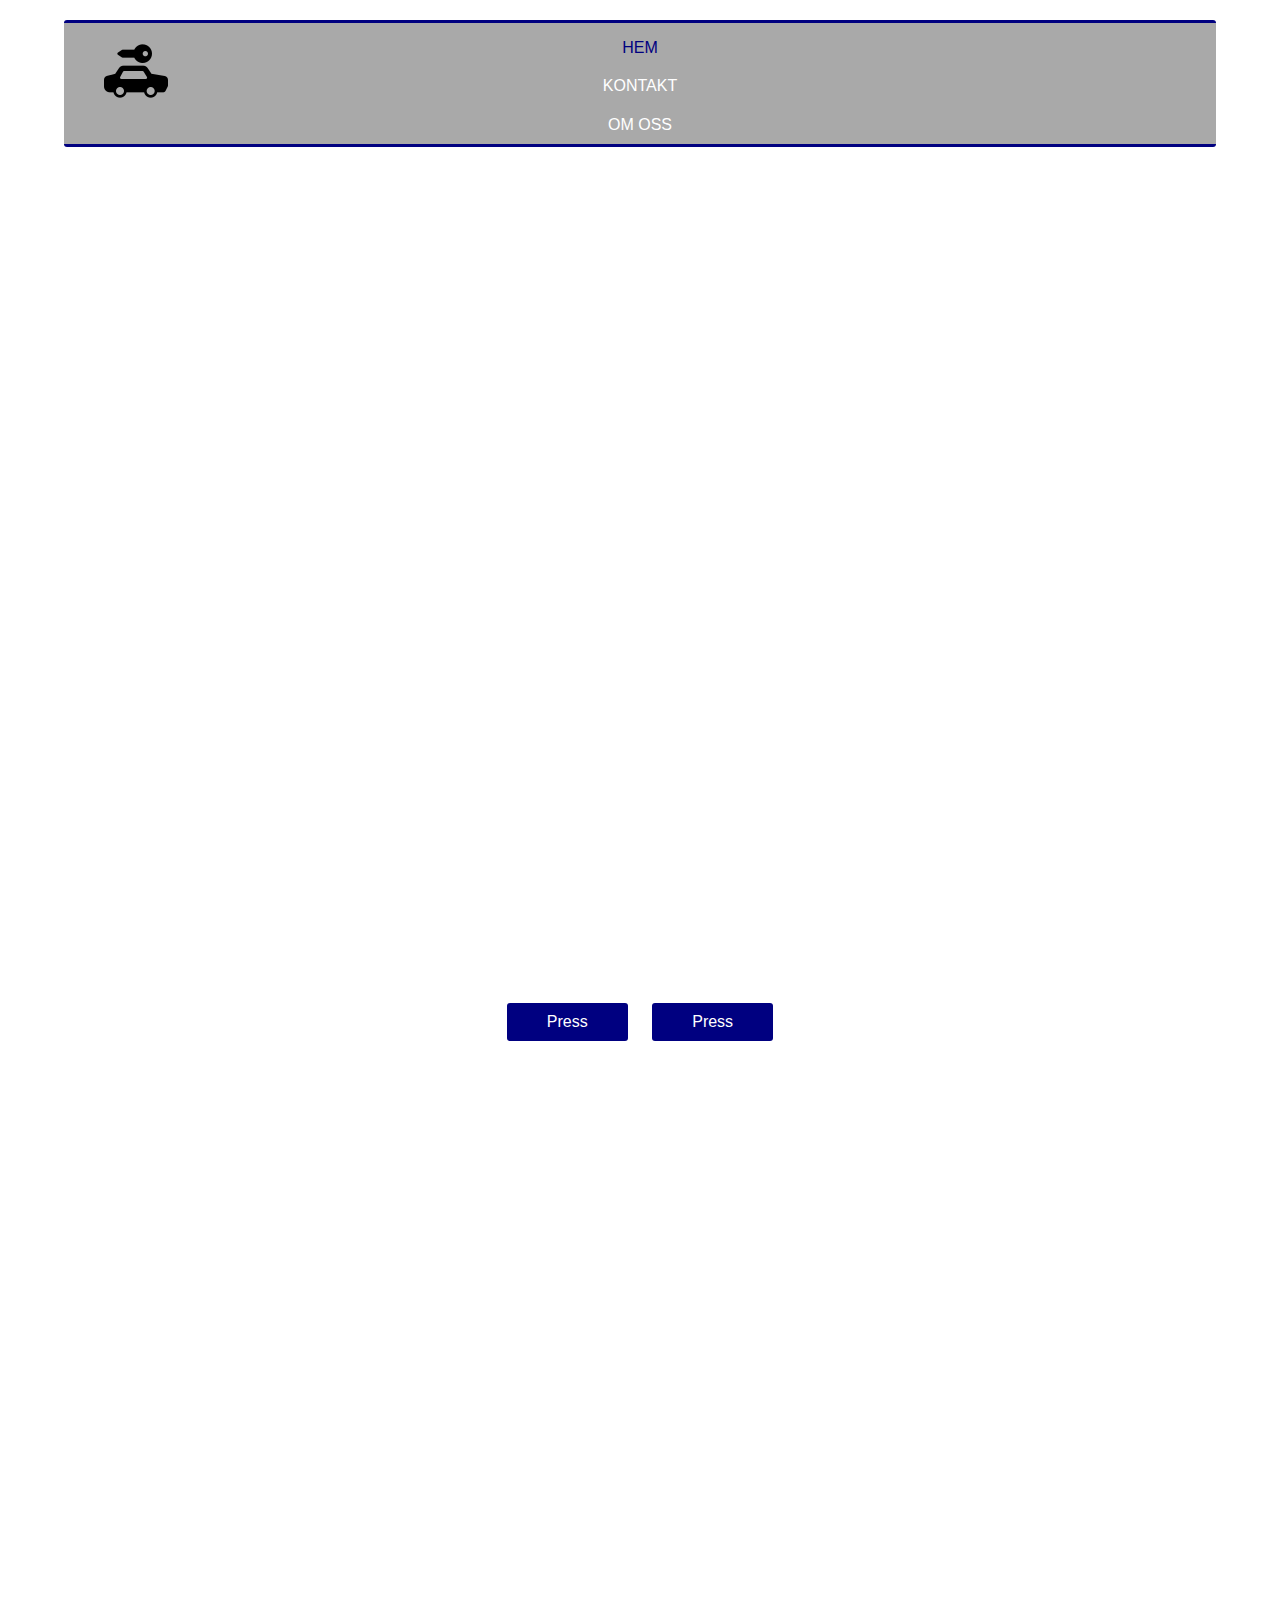
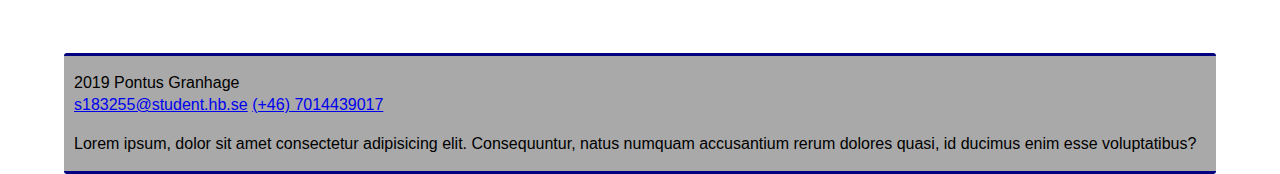
==== html5-boilerplate_v7.2.0/index.html @ 26f29dd0 "COMMIT" ====
<!DOCTYPE html>
<html class="no-js" lang="sv">

<head>
  <meta charset="utf-8">
  <title>PG Bilförsäljning AB | Välkommen</title>
  <meta name="description" content="">
  <meta name="viewport" content="width=device-width, initial-scale=1">

  <link rel="manifest" href="site.webmanifest">
  <link rel="apple-touch-icon" href="icon.png">
  <!-- Place favicon.ico in the root directory -->

  <link rel="stylesheet" href="css/normalize.css">
  <link rel="stylesheet" href="css/main.css">

  <meta name="theme-color" content="#fafafa">
</head>

<body>
  <!--[if IE]>
    <p class="browserupgrade">You are using an <strong>outdated</strong> browser. Please <a href="https://browsehappy.com/">upgrade your browser</a> to improve your experience and security.</p>
  <![endif]-->

  <!-- Add your site or application content here -->
  <script src="js/vendor/modernizr-3.7.1.min.js"></script>
  <script src="https://code.jquery.com/jquery-3.4.1.min.js"
    integrity="sha256-CSXorXvZcTkaix6Yvo6HppcZGetbYMGWSFlBw8HfCJo=" crossorigin="anonymous"></script>
  <script>window.jQuery || document.write('<script src="js/vendor/jquery-3.4.1.min.js"><\/script>')</script>
  <script src="js/plugins.js"></script>
  <script src="js/main.js"></script>

  <!-- Google Analytics: change UA-XXXXX-Y to be your site's ID. -->
  <script>
    window.ga = function () { ga.q.push(arguments) }; ga.q = []; ga.l = +new Date;
    ga('create', 'UA-XXXXX-Y', 'auto'); ga('set', 'transport', 'beacon'); ga('send', 'pageview')
  </script>
  <script src="https://www.google-analytics.com/analytics.js" async></script>



  <div id="site">
    <header>

      <figure class="logo">
        <img src="img/rental.png" alt="Car and key icon">
      </figure>

      <nav class="menu">
        <ul>
          <li class="color"><a href="index.html">Hem</a></li>
          <li><a href="kontakt.html">Kontakt</a></li>
          <li><a href="om-oss.html">Om oss</a></li>
        </ul>
      </nav>

    </header>




    <main id="site-content">
      <div class="box-content">
        <h1>PG Bilförsäljning AB</h1>
        <p>Lorem ipsum dolor sit amet consectetur adipisicing elit. Cum reiciendis possimus error,
          magnam ab perferendis numquam doloremque id molestiae laborum quasi nam
          accusamus perspiciatis quas quidem quod aspernatur esse dignissimos?</p>
        <a href="index.html" class="button" role="button">
          Press
        </a>

        <a href="index.html" class="button" role="button">
          Press
        </a>

      </div>
    </main>


    <footer id="site-footer">
      <p> 2019 Pontus Granhage <br>
        <a href="mailto:s183255@student.hb.se">s183255@student.hb.se</a>
        <a href="tel:+0701443917" id="phone"> (+46) 7014439017</a></p>
      <p id="fotnottext">Lorem ipsum, dolor sit amet consectetur adipisicing elit.
        Consequuntur, natus numquam accusantium rerum dolores quasi,
        id ducimus enim esse voluptatibus?</p>

    </footer>

  </div>
</body>

</html>
---- html5-boilerplate_v7.2.0/css/main.css ----
/*! HTML5 Boilerplate v7.2.0 | MIT License | https://html5boilerplate.com/ */

/* main.css 2.0.0 | MIT License | https://github.com/h5bp/main.css#readme */
/*
 * What follows is the result of much research on cross-browser styling.
 * Credit left inline and big thanks to Nicolas Gallagher, Jonathan Neal,
 * Kroc Camen, and the H5BP dev community and team.
 */

/* ==========================================================================
   Base styles: opinionated defaults
   ========================================================================== */


/* Global */

html {
  color: #222;
  font-size: 1em;
  line-height: 1.4;
  
  
}

body {
  font-family: 'Gill Sans', 'Gill Sans MT', Calibri, 'Trebuchet MS', sans-serif;
  background-color: #fff;
  width: 100%;
      
}

html, body {
  height: 100%;
}

#site {
  padding: 20px 5%;
  height: 100%;
  
}

/* Header */

header {
  background: #a9a9a9;
  border-top: #000080 3px solid;
  border-bottom: #000080 3px solid;
  border-radius: 3px; 
  
}

header a {
  text-decoration: none;
  color: #fff;
  text-transform: uppercase;
    
}

header li {
  list-style-type: none;
  padding: 0.5em;
  text-align: center;
   
}

header ul {
  padding: 0;
  margin: 0;

}


header .color a {
  color: #000080;  
  font-style: bold;
}

header a:hover {
  font-weight: bold;
  
}

.menu {
  margin-top: -90px;

}

.logo {
  text-align: left;
    
}
/* Main */

.button {
  background-color: #000080;
  border: none;
  color: white;
  padding: 8px 40px;
  text-align: center;
  text-decoration: none;
  display: inline-block;
  font-size: 16px;
  margin: 10px;
  border-radius: 3px;      

}

#site-content {
  background: url('../img/bil.jpg'); 
  background-size: cover;
  background-repeat: no-repeat;
  background-position: center;
  color: #fff;
  text-align: center;
  padding: 0.8em;
  margin-top: 5px;
  border-radius: 3px; 
  
}

.box-content {
  margin: auto;
  max-width: 800px;
  height: 130vh;

     
}

.box-content h1 {
  margin-top: 100px;
  font-size: 40px;
  margin-bottom: 10px;


}

.box-content p {
  font-size: 18px;

}


/* Footer */

#site-footer {
  background-color: #A9A9A9;
  color: #000;
  border-top: #000080 3px solid;
  border-bottom: #000080 3px solid;
  margin-top: 5px;
  padding-left: 10px;
  border-radius: 3px; 
    
}




/*
 * Remove text-shadow in selection highlight:
 * https://twitter.com/miketaylr/status/12228805301
 *
 * Vendor-prefixed and regular ::selection selectors cannot be combined:
 * https://stackoverflow.com/a/16982510/7133471
 *
 * Customize the background color to match your design.
 */

::-moz-selection {
  background: #b3d4fc;
  text-shadow: none;
}

::selection {
  background: #b3d4fc;
  text-shadow: none;
}

/*
 * A better looking default horizontal rule
 */

hr {
  display: block;
  height: 1px;
  border: 0;
  border-top: 1px solid #ccc;
  margin: 1em 0;
  padding: 0;
}

/*
 * Remove the gap between audio, canvas, iframes,
 * images, videos and the bottom of their containers:
 * https://github.com/h5bp/html5-boilerplate/issues/440
 */

audio,
canvas,
iframe,
img,
svg,
video {
  vertical-align: middle;
}

/*
 * Remove default fieldset styles.
 */

fieldset {
  border: 0;
  margin: 0;
  padding: 0;
}

/*
 * Allow only vertical resizing of textareas.
 */

textarea {
  resize: vertical;
}

/* ==========================================================================
   Browser Upgrade Prompt
   ========================================================================== */

.browserupgrade {
  margin: 0.2em 0;
  background: #ccc;
  color: #000;
  padding: 0.2em 0;
}

/* ==========================================================================
   Author's custom styles
   ========================================================================== */

/* ==========================================================================
   Helper classes
   ========================================================================== */

/*
 * Hide visually and from screen readers
 */

.hidden {
  display: none !important;
}

/*
* Hide only visually, but have it available for screen readers:
* https://snook.ca/archives/html_and_css/hiding-content-for-accessibility
*
* 1. For long content, line feeds are not interpreted as spaces and small width
*    causes content to wrap 1 word per line:
*    https://medium.com/@jessebeach/beware-smushed-off-screen-accessible-text-5952a4c2cbfe
*/

.sr-only {
  border: 0;
  clip: rect(0, 0, 0, 0);
  height: 1px;
  margin: -1px;
  overflow: hidden;
  padding: 0;
  position: absolute;
  white-space: nowrap;
  width: 1px;
  /* 1 */
}

/*
* Extends the .sr-only class to allow the element
* to be focusable when navigated to via the keyboard:
* https://www.drupal.org/node/897638
*/

.sr-only.focusable:active,
.sr-only.focusable:focus {
  clip: auto;
  height: auto;
  margin: 0;
  overflow: visible;
  position: static;
  white-space: inherit;
  width: auto;
}

/*
* Hide visually and from screen readers, but maintain layout
*/

.invisible {
  visibility: hidden;
}

/*
* Clearfix: contain floats
*
* For modern browsers
* 1. The space content is one way to avoid an Opera bug when the
*    `contenteditable` attribute is included anywhere else in the document.
*    Otherwise it causes space to appear at the top and bottom of elements
*    that receive the `clearfix` class.
* 2. The use of `table` rather than `block` is only necessary if using
*    `:before` to contain the top-margins of child elements.
*/

.clearfix:before,
.clearfix:after {
  content: " ";
  /* 1 */
  display: table;
  /* 2 */
}

.clearfix:after {
  clear: both;
}

/* ==========================================================================
   EXAMPLE Media Queries for Responsive Design.
   These examples override the primary ('mobile first') styles.
   Modify as content requires.
   ========================================================================== */

@media only screen and (min-width: 35em) {
  /* Style adjustments for viewports that meet the condition */
}

@media print,
  (-webkit-min-device-pixel-ratio: 1.25),
  (min-resolution: 1.25dppx),
  (min-resolution: 120dpi) {
  /* Style adjustments for high resolution devices */
}

@media screen and (min-width: 750px) {


  /* Main index */

  .box-content h1 {
    margin-top: 300px;
    font-size: 80px;
    margin-bottom: 10px;
  
  
  }
  
  .box-content p {
    font-size: 40px;
  
  }

}
 

@media screen and (max-width: 330px){
 
}

/* ==========================================================================
   Print styles.
   Inlined to avoid the additional HTTP request:
   https://www.phpied.com/delay-loading-your-print-css/
   ========================================================================== */

@media print {
  *,
  *:before,
  *:after {
    background: transparent !important;
    color: #000 !important;
    /* Black prints faster */
    -webkit-box-shadow: none !important;
    box-shadow: none !important;
    text-shadow: none !important;
  }
  a,
  a:visited {
    text-decoration: underline;
  }
  a[href]:after {
    content: " (" attr(href) ")";
  }
  abbr[title]:after {
    content: " (" attr(title) ")";
  }
  /*
     * Don't show links that are fragment identifiers,
     * or use the `javascript:` pseudo protocol
     */
  a[href^="#"]:after,
  a[href^="javascript:"]:after {
    content: "";
  }
  pre {
    white-space: pre-wrap !important;
  }
  pre,
  blockquote {
    border: 1px solid #999;
    page-break-inside: avoid;
  }
  /*
     * Printing Tables:
     * https://web.archive.org/web/20180815150934/http://css-discuss.incutio.com/wiki/Printing_Tables
     */
  thead {
    display: table-header-group;
  }
  tr,
  img {
    page-break-inside: avoid;
  }
  p,
  h2,
  h3 {
    orphans: 3;
    widows: 3;
  }
  h2,
  h3 {
    page-break-after: avoid;
  }
}
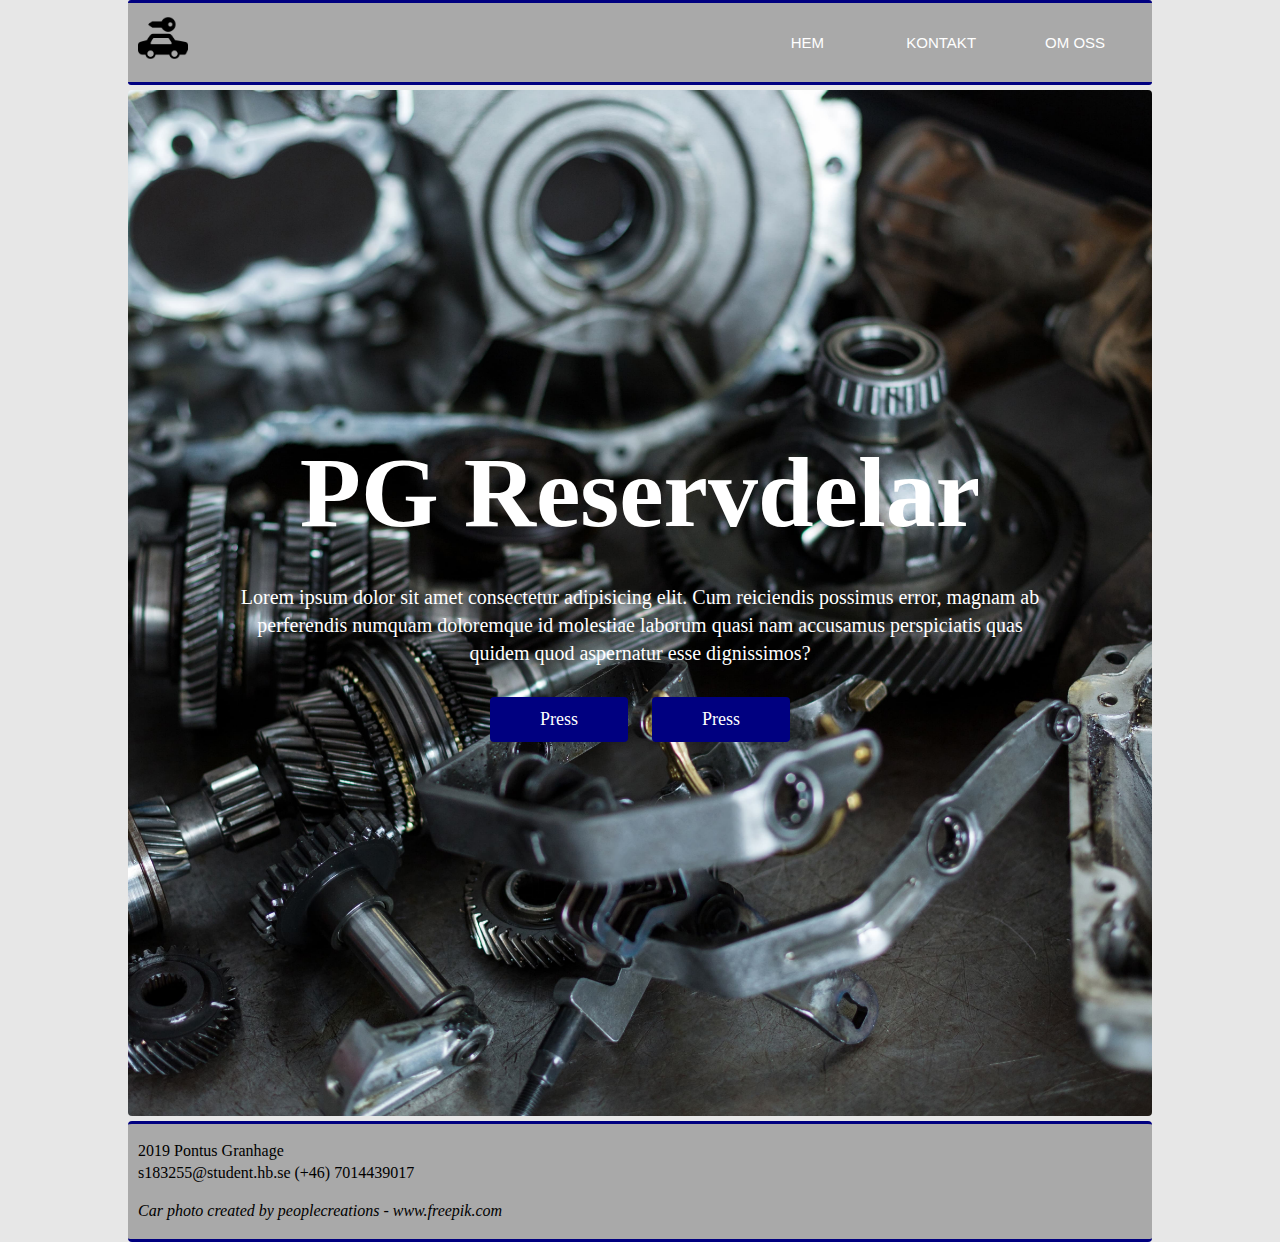
==== commit 55e23342: "commit" ====
--- a/html5-boilerplate_v7.2.0/index.html
+++ b/html5-boilerplate_v7.2.0/index.html
@@ -3,7 +3,7 @@
 
 <head>
   <meta charset="utf-8">
-  <title>PG Bilförsäljning AB | Välkommen</title>
+  <title>PG Reservdelar AB | Välkommen</title>
   <meta name="description" content="">
   <meta name="viewport" content="width=device-width, initial-scale=1">
 
@@ -18,9 +18,6 @@
 </head>
 
 <body>
-  <!--[if IE]>
-    <p class="browserupgrade">You are using an <strong>outdated</strong> browser. Please <a href="https://browsehappy.com/">upgrade your browser</a> to improve your experience and security.</p>
-  <![endif]-->
 
   <!-- Add your site or application content here -->
   <script src="js/vendor/modernizr-3.7.1.min.js"></script>
@@ -39,29 +36,25 @@
 
 
 
-  <div id="site">
-    <header>
+  <div id="site-grid">
+    <header id="site-header">
 
       <figure class="logo">
-        <img src="img/rental.png" alt="Car and key icon">
+        <a href="index.html"><img src="img/rental.png" alt="Car and key icon"></a>
       </figure>
 
-      <nav class="menu">
-        <ul>
-          <li class="color"><a href="index.html">Hem</a></li>
-          <li><a href="kontakt.html">Kontakt</a></li>
-          <li><a href="om-oss.html">Om oss</a></li>
-        </ul>
+      <nav id="menu-grid">
+        <a href="index.html">Hem</a>
+        <a href="kontakt.html">Kontakt</a>
+        <a href="om-oss.html">Om oss</a>
       </nav>
 
     </header>
 
 
-
-
     <main id="site-content">
       <div class="box-content">
-        <h1>PG Bilförsäljning AB</h1>
+        <h1>PG Reservdelar</h1>
         <p>Lorem ipsum dolor sit amet consectetur adipisicing elit. Cum reiciendis possimus error,
           magnam ab perferendis numquam doloremque id molestiae laborum quasi nam
           accusamus perspiciatis quas quidem quod aspernatur esse dignissimos?</p>
@@ -76,14 +69,13 @@
       </div>
     </main>
 
-
     <footer id="site-footer">
       <p> 2019 Pontus Granhage <br>
         <a href="mailto:s183255@student.hb.se">s183255@student.hb.se</a>
         <a href="tel:+0701443917" id="phone"> (+46) 7014439017</a></p>
-      <p id="fotnottext">Lorem ipsum, dolor sit amet consectetur adipisicing elit.
-        Consequuntur, natus numquam accusantium rerum dolores quasi,
-        id ducimus enim esse voluptatibus?</p>
+
+        <p><i><a href="https://www.freepik.com/free-photos-vectors/car">Car photo created by peoplecreations -
+          www.freepik.com</a></i></p>
 
     </footer>
 
--- a/html5-boilerplate_v7.2.0/css/main.css
+++ b/html5-boilerplate_v7.2.0/css/main.css
@@ -22,74 +22,116 @@
   
 }
 
-body {
-  font-family: 'Gill Sans', 'Gill Sans MT', Calibri, 'Trebuchet MS', sans-serif;
-  background-color: #fff;
+body{
   width: 100%;
-      
-}
-
-html, body {
-  height: 100%;
-}
-
-#site {
-  padding: 20px 5%;
-  height: 100%;
-  
+  margin: auto;    
+  margin-bottom: 0px;
+  background: rgb(231, 231, 231);
+  padding: 0;
+}
+
+a{
+  text-decoration: none;
+  color: #000;
 }
 
 /* Header */
 
-header {
-  background: #a9a9a9;
+#site-grid{
+  display: grid;
+  grid-template-columns: 1fr;
+  grid-template-rows: 85px 3fr;
+}
+
+#site-header{
+  display: grid;
+  grid-template-columns: 1fr 1fr 1fr;
+  padding: 10px;
+  background-color: #a9a9a9;
+  font-size: 15px;
+  box-sizing: border-box;
+  text-align: center;
+  width: 100%;
   border-top: #000080 3px solid;
   border-bottom: #000080 3px solid;
   border-radius: 3px; 
+}
+
+#site-header img{ 
+  display: inline-block;   
+  margin: 0 auto;
+}
+
+
+#menu-grid{
+  display: grid;
+  grid-template-columns: 1fr;
+  margin: auto 0;
+  padding: 0;
+  height: 100%;
+  text-transform: uppercase;
+}
+
+#menu-grid a{
   
-}
-
-header a {
+  margin: 0 auto 0 auto; /* ta bort? */
   text-decoration: none;
+  color: white;
+  font-family: Helvetica, Arial, sans-serif;
+  padding: 0 10px 0 10px; /* ta bort? */
+
+}
+
+#menu-grid a:hover{
+  background: rgb(49, 49, 49);
+}
+
+.logo{
+  text-align: left;
+  padding: 0;
+  margin: 0;
+}
+
+.logo img{
+  width: 50px;
+  margin-left: -5px; /* ta bort? */
+}
+
+/* Main */
+
+#site-content {
+  background: url('../img/parts.jpg'); 
+  background-size: cover;
+  background-repeat: no-repeat;
+  background-position: center;
   color: #fff;
-  text-transform: uppercase;
-    
-}
-
-header li {
-  list-style-type: none;
-  padding: 0.5em;
   text-align: center;
-   
-}
-
-header ul {
-  padding: 0;
-  margin: 0;
-
-}
-
-
-header .color a {
-  color: #000080;  
-  font-style: bold;
-}
-
-header a:hover {
-  font-weight: bold;
+  padding: 0.8em;
+  margin-top: 5px;
+  border-radius: 4px; 
   
 }
 
-.menu {
-  margin-top: -90px;
-
-}
-
-.logo {
-  text-align: left;
-    
-}
-/* Main */
+.box-content {
+  margin: auto;
+  max-width: 800px;
+  height: 100vh;
+
+     
+}
+
+.box-content h1 {
+  margin-top: 100px;
+  font-size: 40px;
+  margin-bottom: 10px;
+
+
+}
+
+.box-content p {
+  font-size: 18px;
+
+}
 
 .button {
   background-color: #000080;
@@ -101,44 +143,9 @@
   display: inline-block;
   font-size: 16px;
   margin: 10px;
-  border-radius: 3px;      
-
-}
-
-#site-content {
-  background: url('../img/bil.jpg'); 
-  background-size: cover;
-  background-repeat: no-repeat;
-  background-position: center;
-  color: #fff;
-  text-align: center;
-  padding: 0.8em;
-  margin-top: 5px;
-  border-radius: 3px; 
-  
-}
-
-.box-content {
-  margin: auto;
-  max-width: 800px;
-  height: 130vh;
-
-     
-}
-
-.box-content h1 {
-  margin-top: 100px;
-  font-size: 40px;
-  margin-bottom: 10px;
-
-
-}
-
-.box-content p {
-  font-size: 18px;
-
-}
-
+  border-radius: 4px;      
+
+}
 
 /* Footer */
 
@@ -149,10 +156,9 @@
   border-bottom: #000080 3px solid;
   margin-top: 5px;
   padding-left: 10px;
-  border-radius: 3px; 
+  border-radius: 4px; 
     
 }
-
 
 
 
@@ -338,28 +344,52 @@
 }
 
 @media screen and (min-width: 750px) {
-
-
-  /* Main index */
+  body{
+      width:80%;
+  }
+
+  #menu-grid{
+      grid-template-columns: 1fr 1fr 1fr;
+  }
+
+  #menu-grid a{
+      font-size: 1em;
+      margin: auto 0;
+      padding: 10px 0 10px 0;
+  }
+
+  #site-header{
+      grid-template-columns: 6fr 4fr 0fr;    
+  }
+
 
   .box-content h1 {
-    margin-top: 300px;
-    font-size: 80px;
-    margin-bottom: 10px;
-  
-  
-  }
-  
+      font-size: 100px;
+      padding-top: 220px;
+    
+    
+  }
+    
   .box-content p {
-    font-size: 40px;
-  
-  }
-
-}
- 
+      font-size: 20px;
+      
+  }
+
+  .button {
+      padding: 10px 50px;
+      font-size: 18px;
+       
+    
+  }
+
+}
 
 @media screen and (max-width: 330px){
- 
+
+  #top-grid{
+      grid-template-rows: 110px 3fr;
+  }
+
 }
 
 /* ==========================================================================
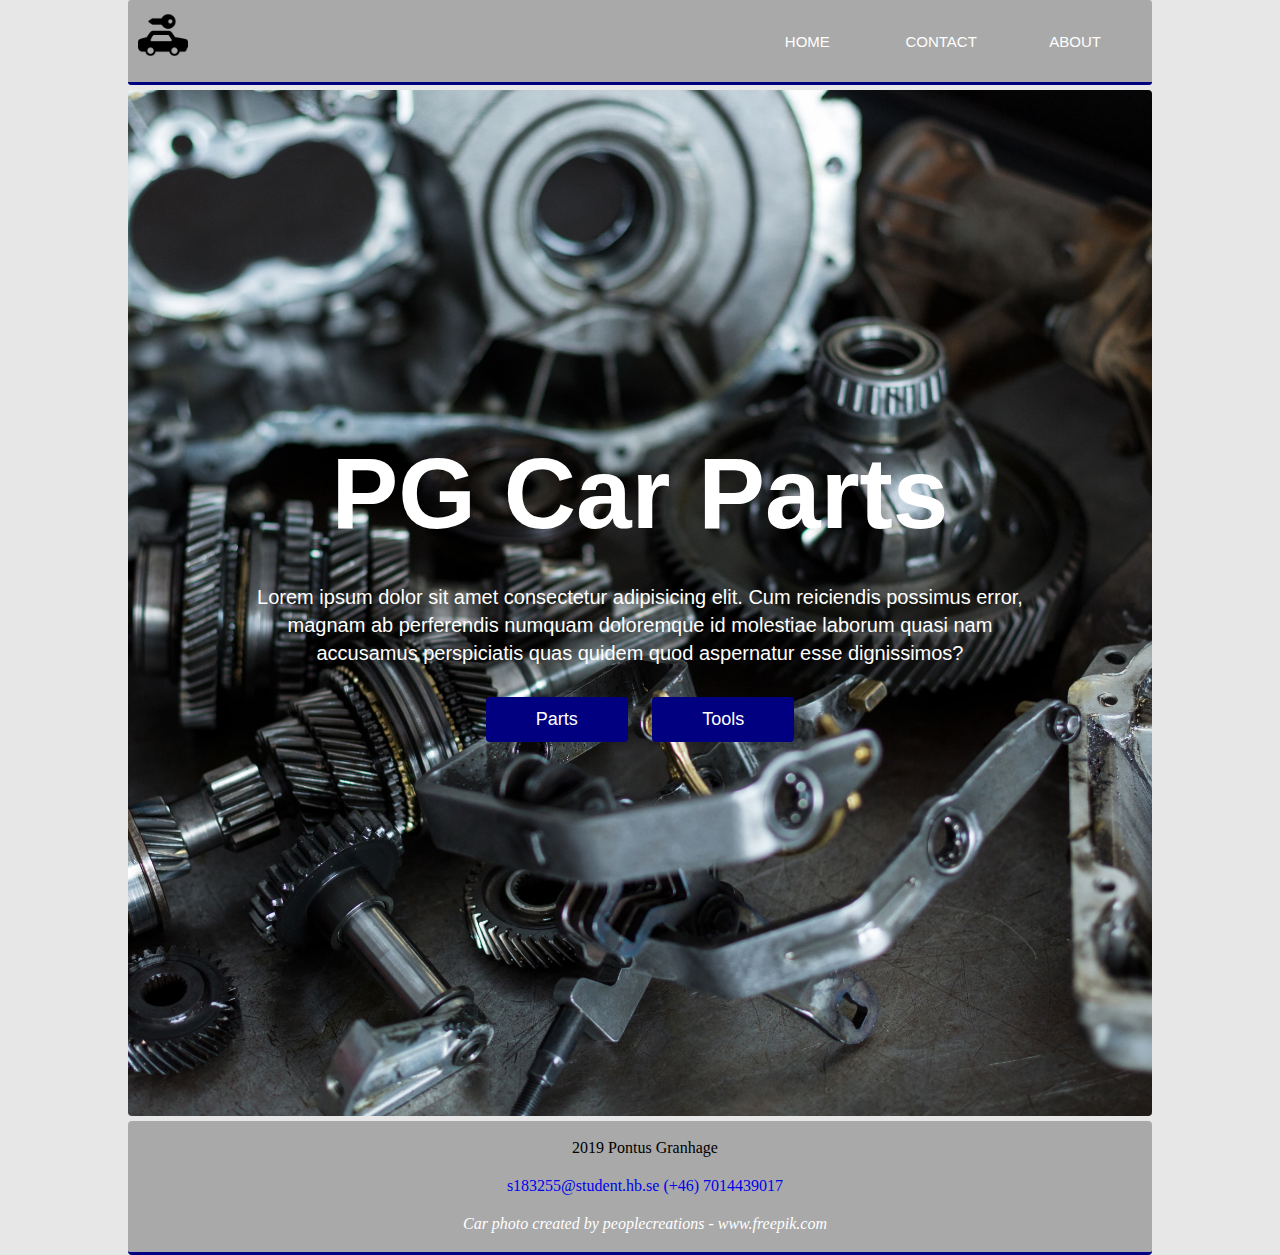
==== commit 26a6a411: "commit" ====
--- a/html5-boilerplate_v7.2.0/index.html
+++ b/html5-boilerplate_v7.2.0/index.html
@@ -1,9 +1,9 @@
 <!DOCTYPE html>
-<html class="no-js" lang="sv">
+<html class="no-js" lang="en">
 
 <head>
   <meta charset="utf-8">
-  <title>PG Reservdelar AB | Välkommen</title>
+  <title>PG Car Parts | Welcome</title>
   <meta name="description" content="">
   <meta name="viewport" content="width=device-width, initial-scale=1">
 
@@ -40,42 +40,44 @@
     <header id="site-header">
 
       <figure class="logo">
-        <a href="index.html"><img src="img/rental.png" alt="Car and key icon"></a>
+        <a href="index.html"><img src="img/carkey.png" alt="Car and key icon"></a>
       </figure>
 
       <nav id="menu-grid">
-        <a href="index.html">Hem</a>
-        <a href="kontakt.html">Kontakt</a>
-        <a href="om-oss.html">Om oss</a>
+        <a href="index.html">Home</a>
+        <a href="contact.html">Contact</a>
+        <a href="about.html">About</a>
       </nav>
 
     </header>
 
 
-    <main id="site-content">
+    <main id="index-content">
       <div class="box-content">
-        <h1>PG Reservdelar</h1>
+        <h1>PG Car Parts</h1>
         <p>Lorem ipsum dolor sit amet consectetur adipisicing elit. Cum reiciendis possimus error,
           magnam ab perferendis numquam doloremque id molestiae laborum quasi nam
           accusamus perspiciatis quas quidem quod aspernatur esse dignissimos?</p>
-        <a href="index.html" class="button" role="button">
-          Press
+        <a href="parts.html" class="button" role="button">
+          Parts
         </a>
 
-        <a href="index.html" class="button" role="button">
-          Press
+        <a href="tools.html" class="button" role="button">
+          Tools
         </a>
 
       </div>
     </main>
 
     <footer id="site-footer">
-      <p> 2019 Pontus Granhage <br>
-        <a href="mailto:s183255@student.hb.se">s183255@student.hb.se</a>
-        <a href="tel:+0701443917" id="phone"> (+46) 7014439017</a></p>
+      <p> 2019 Pontus Granhage <br></p>
+      <a href="mailto:s183255@student.hb.se">s183255@student.hb.se</a>
 
-        <p><i><a href="https://www.freepik.com/free-photos-vectors/car">Car photo created by peoplecreations -
-          www.freepik.com</a></i></p>
+      <a href="tel:+0701443917" id="phone"> (+46) 7014439017</a>
+
+      <p id="footer-text"><i><a href="https://www.freepik.com/free-photos-vectors/car">Car photo created by
+            peoplecreations -
+            www.freepik.com</a></i></p>
 
     </footer>
 
--- a/html5-boilerplate_v7.2.0/css/main.css
+++ b/html5-boilerplate_v7.2.0/css/main.css
@@ -18,8 +18,6 @@
   color: #222;
   font-size: 1em;
   line-height: 1.4;
-  
-  
 }
 
 body{
@@ -32,7 +30,7 @@
 
 a{
   text-decoration: none;
-  color: #000;
+
 }
 
 /* Header */
@@ -52,7 +50,6 @@
   box-sizing: border-box;
   text-align: center;
   width: 100%;
-  border-top: #000080 3px solid;
   border-bottom: #000080 3px solid;
   border-radius: 3px; 
 }
@@ -73,11 +70,10 @@
 }
 
 #menu-grid a{
-  
   margin: 0 auto 0 auto; /* ta bort? */
   text-decoration: none;
   color: white;
-  font-family: Helvetica, Arial, sans-serif;
+  font-family: 'Gill Sans', 'Gill Sans MT', Calibri, 'Trebuchet MS', sans-serif;
   padding: 0 10px 0 10px; /* ta bort? */
 
 }
@@ -97,10 +93,68 @@
   margin-left: -5px; /* ta bort? */
 }
 
-/* Main */
-
-#site-content {
+/* Index */
+
+#index-content {
   background: url('../img/parts.jpg'); 
+  background-size: cover;
+  background-repeat: no-repeat;
+  background-position: center;
+  font-family: 'Gill Sans', 'Gill Sans MT', Calibri, 'Trebuchet MS', sans-serif;
+  color: #fff;
+  text-align: center;
+  padding: 0.8em;
+  margin-top: 5px;
+  border-radius: 4px; 
+}
+
+.box-content {
+  margin: auto;
+  max-width: 800px;
+  height: 100vh;   
+}
+
+.box-content h1 {
+  margin-top: 100px;
+  font-size: 40px;
+  margin-bottom: 10px;
+}
+
+.box-content p {
+  font-size: 18px;
+}
+
+.button {
+  background-color: #000080;
+  border: none;
+  color: white;
+  padding: 8px 40px;
+  text-align: center;
+  text-decoration: none;
+  display: inline-block;
+  font-size: 15px;
+  margin: 10px;
+  border-radius: 4px;     
+}
+
+/* About */
+
+.info-box {
+  color: white;
+  font-family: 'Gill Sans', 'Gill Sans MT', Calibri, 'Trebuchet MS', sans-serif;
+  padding: 1em;
+  background: #A9A9A9;
+  box-sizing: border-box;
+  margin-top: 5px;
+  border-radius: 4px;
+  text-align: center;
+  
+  
+}
+
+
+#about-content {
+  background: url('../img/repair.jpg'); 
   background-size: cover;
   background-repeat: no-repeat;
   background-position: center;
@@ -109,55 +163,25 @@
   padding: 0.8em;
   margin-top: 5px;
   border-radius: 4px; 
-  
-}
-
-.box-content {
-  margin: auto;
-  max-width: 800px;
-  height: 100vh;
-
-     
-}
-
-.box-content h1 {
-  margin-top: 100px;
-  font-size: 40px;
-  margin-bottom: 10px;
-
-
-}
-
-.box-content p {
-  font-size: 18px;
-
-}
-
-.button {
-  background-color: #000080;
-  border: none;
-  color: white;
-  padding: 8px 40px;
-  text-align: center;
-  text-decoration: none;
-  display: inline-block;
-  font-size: 16px;
-  margin: 10px;
-  border-radius: 4px;      
-
-}
+}
+
+
+
 
 /* Footer */
 
 #site-footer {
   background-color: #A9A9A9;
   color: #000;
-  border-top: #000080 3px solid;
   border-bottom: #000080 3px solid;
   margin-top: 5px;
   padding-left: 10px;
-  border-radius: 4px; 
-    
+  border-radius: 4px;
+  text-align: center;   
+}
+
+#footer-text a {
+  color: #fff;
 }
 
 
@@ -345,41 +369,36 @@
 
 @media screen and (min-width: 750px) {
   body{
-      width:80%;
+    width:80%;
   }
 
   #menu-grid{
-      grid-template-columns: 1fr 1fr 1fr;
+    grid-template-columns: 1fr 1fr 1fr;
   }
 
   #menu-grid a{
-      font-size: 1em;
-      margin: auto 0;
-      padding: 10px 0 10px 0;
+    font-size: 1em;
+    margin: auto 0;
+    padding: 10px 0 10px 0;
   }
 
   #site-header{
-      grid-template-columns: 6fr 4fr 0fr;    
+    grid-template-columns: 6fr 4fr 0fr;    
   }
 
 
   .box-content h1 {
-      font-size: 100px;
-      padding-top: 220px;
-    
-    
+    font-size: 100px;
+    padding-top: 220px; /* Krånglar för Iphone X och Responsiv sida, kika på det. */
   }
     
   .box-content p {
-      font-size: 20px;
-      
+    font-size: 20px; 
   }
 
   .button {
-      padding: 10px 50px;
-      font-size: 18px;
-       
-    
+    padding: 10px 50px;
+    font-size: 18px;  
   }
 
 }
@@ -387,7 +406,7 @@
 @media screen and (max-width: 330px){
 
   #top-grid{
-      grid-template-rows: 110px 3fr;
+    grid-template-rows: 110px 3fr;
   }
 
 }
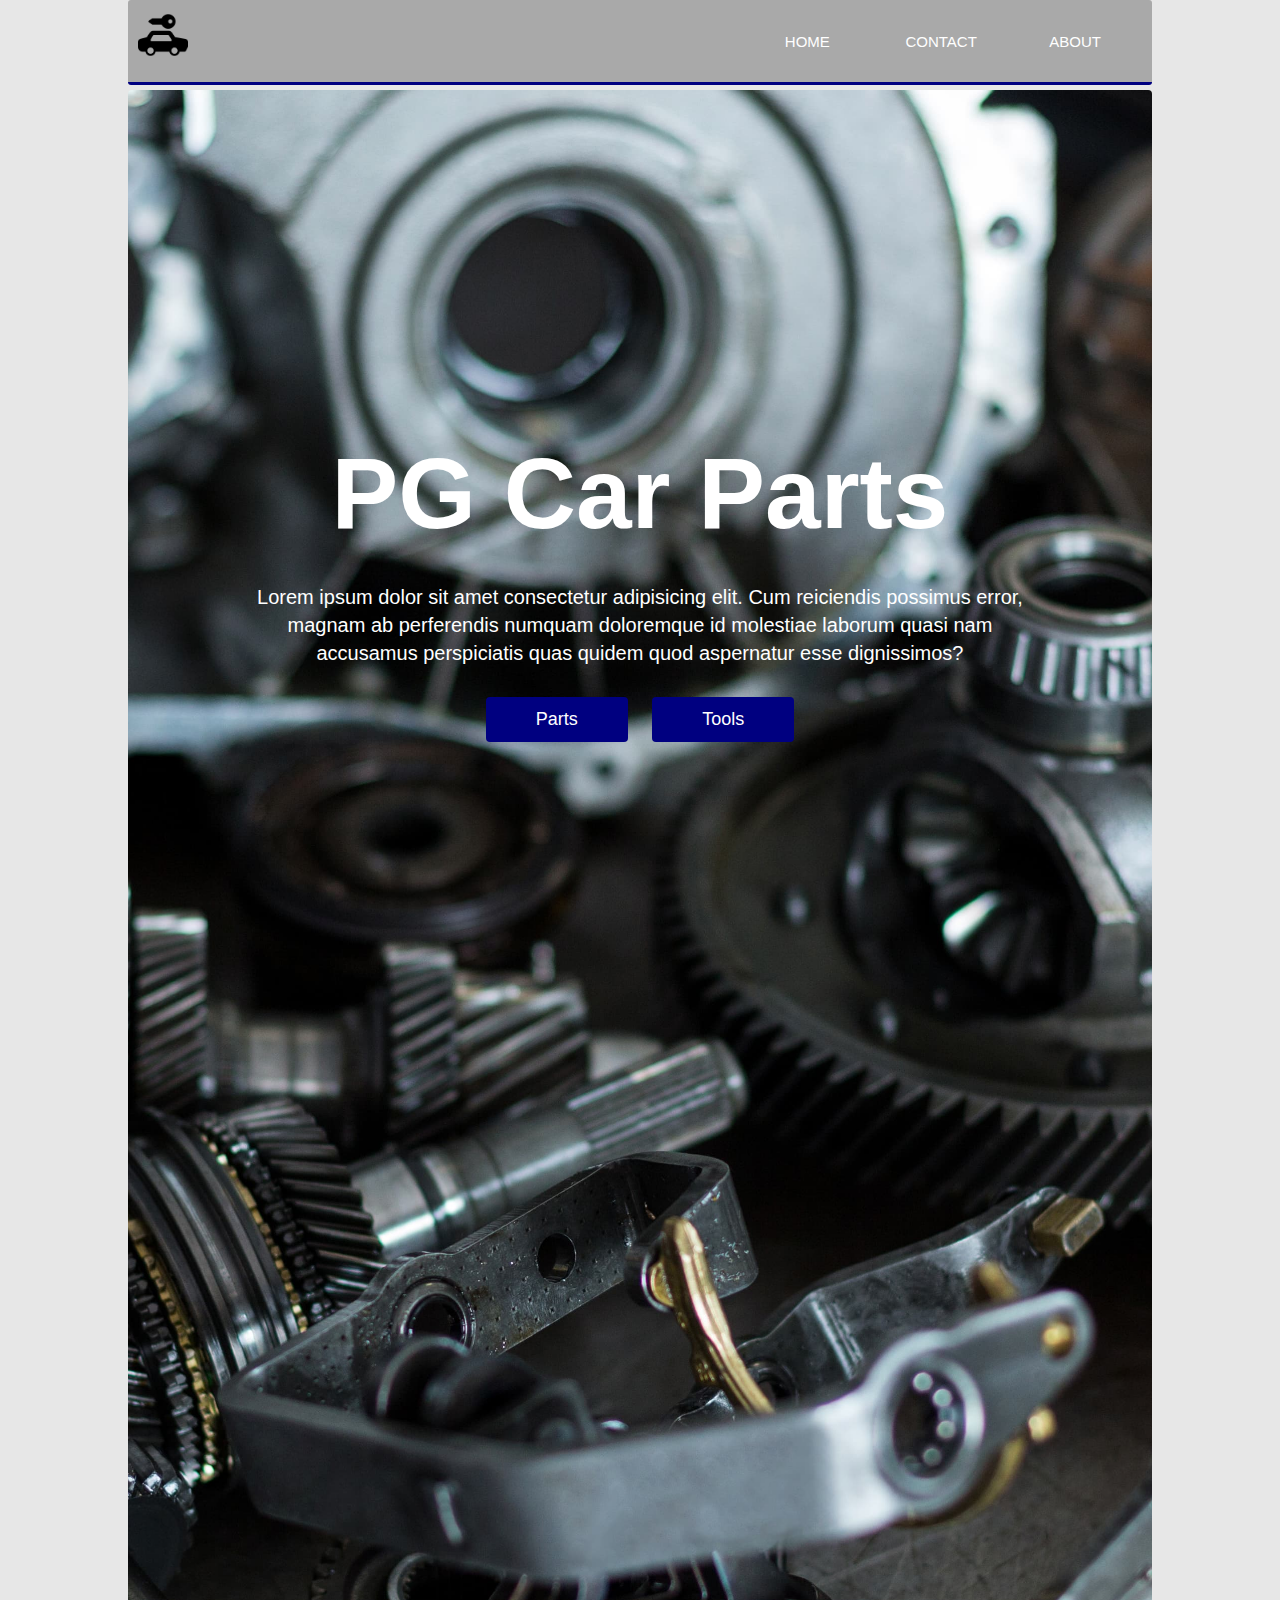
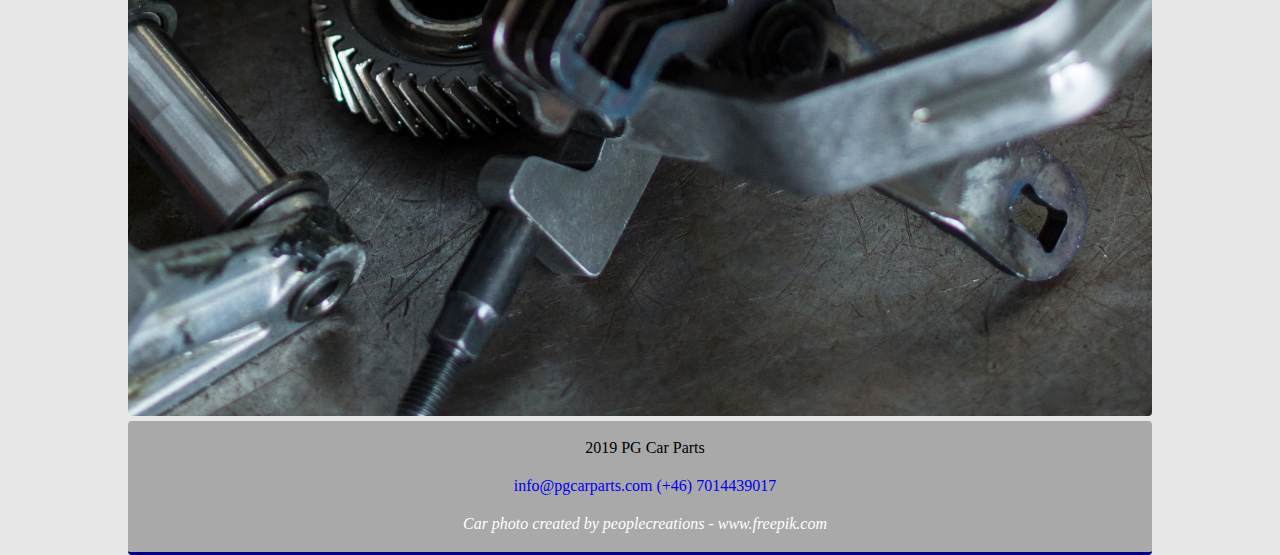
==== commit d6833360: "commit" ====
--- a/html5-boilerplate_v7.2.0/index.html
+++ b/html5-boilerplate_v7.2.0/index.html
@@ -70,8 +70,8 @@
     </main>
 
     <footer id="site-footer">
-      <p> 2019 Pontus Granhage <br></p>
-      <a href="mailto:s183255@student.hb.se">s183255@student.hb.se</a>
+      <p> 2019 PG Car Parts <br></p>
+      <a href="mailto:info@pgcarparts.com">info@pgcarparts.com</a>
 
       <a href="tel:+0701443917" id="phone"> (+46) 7014439017</a>
 
--- a/html5-boilerplate_v7.2.0/css/main.css
+++ b/html5-boilerplate_v7.2.0/css/main.css
@@ -30,7 +30,10 @@
 
 a{
   text-decoration: none;
-
+}
+
+ul {
+  list-style: none;
 }
 
 /* Header */
@@ -111,7 +114,7 @@
 .box-content {
   margin: auto;
   max-width: 800px;
-  height: 100vh;   
+  height: 200vh;   
 }
 
 .box-content h1 {
@@ -148,10 +151,11 @@
   margin-top: 5px;
   border-radius: 4px;
   text-align: center;
+  border: #000080 3px solid;
+  font-size: 20px;
   
   
 }
-
 
 #about-content {
   background: url('../img/repair.jpg'); 
@@ -165,8 +169,20 @@
   border-radius: 4px; 
 }
 
-
-
+/* Contact */
+
+#contact-content {
+  background: url('../img/bil.jpg'); 
+  background-size: cover;
+  background-repeat: no-repeat;
+  background-position: center;
+  color: #fff;
+  text-align: center;
+  padding: 0.8em;
+  margin-top: 5px;
+  border-radius: 4px;   
+
+}
 
 /* Footer */
 
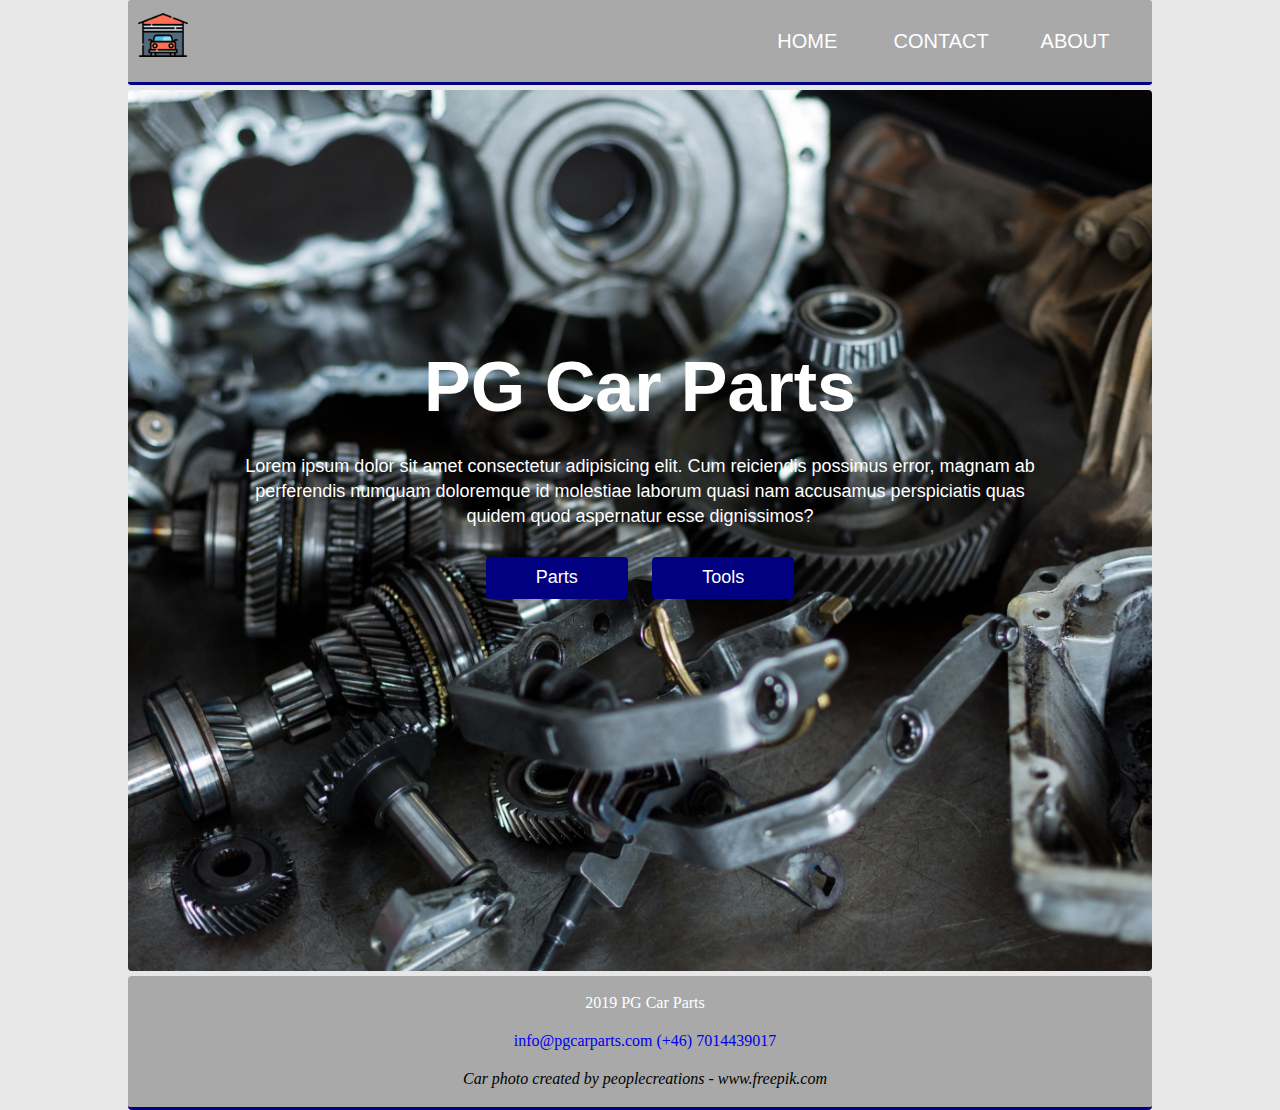
==== commit 07edd444: "commit" ====
--- a/html5-boilerplate_v7.2.0/index.html
+++ b/html5-boilerplate_v7.2.0/index.html
@@ -40,7 +40,7 @@
     <header id="site-header">
 
       <figure class="logo">
-        <a href="index.html"><img src="img/carkey.png" alt="Car and key icon"></a>
+        <a href="index.html"><img src="img/transportation.png" alt="Car in a garage icon"></a>
       </figure>
 
       <nav id="menu-grid">
--- a/html5-boilerplate_v7.2.0/css/main.css
+++ b/html5-boilerplate_v7.2.0/css/main.css
@@ -114,30 +114,47 @@
 .box-content {
   margin: auto;
   max-width: 800px;
-  height: 200vh;   
+  height: 80vh;   /* Ändra här */
 }
 
 .box-content h1 {
-  margin-top: 100px;
+  padding-top: 40px;
+  margin-top: 15vh;
   font-size: 40px;
   margin-bottom: 10px;
 }
 
 .box-content p {
-  font-size: 18px;
+  font-size: 15px;
 }
 
 .button {
   background-color: #000080;
   border: none;
   color: white;
-  padding: 8px 40px;
+  padding: 8px 35px;
   text-align: center;
   text-decoration: none;
   display: inline-block;
   font-size: 15px;
   margin: 10px;
   border-radius: 4px;     
+}
+
+/* Footer */
+
+#site-footer {
+  background-color: #A9A9A9;
+  color: #fff;
+  border-bottom: #000080 3px solid;
+  margin-top: 5px;
+  padding-left: 10px;
+  border-radius: 4px;
+  text-align: center;   
+}
+
+#footer-text a {
+  color: #000;
 }
 
 /* About */
@@ -180,27 +197,25 @@
   text-align: center;
   padding: 0.8em;
   margin-top: 5px;
-  border-radius: 4px;   
-
-}
-
-/* Footer */
-
-#site-footer {
-  background-color: #A9A9A9;
-  color: #000;
-  border-bottom: #000080 3px solid;
+  border-radius: 4px; 
+}
+
+#maps {
+  margin: auto;
+  height: 50vh;
+  width: 100vw;
+  border: 0;
+  border-radius: 4px;
   margin-top: 5px;
-  padding-left: 10px;
-  border-radius: 4px;
-  text-align: center;   
-}
-
-#footer-text a {
-  color: #fff;
-}
-
-
+  
+}
+
+/* Parts */
+
+.picture img:hover {
+  opacity: 0.7;
+
+}
 
 /*
  * Remove text-shadow in selection highlight:
@@ -383,39 +398,44 @@
   /* Style adjustments for high resolution devices */
 }
 
-@media screen and (min-width: 750px) {
-  body{
-    width:80%;
-  }
-
-  #menu-grid{
-    grid-template-columns: 1fr 1fr 1fr;
-  }
-
-  #menu-grid a{
-    font-size: 1em;
-    margin: auto 0;
-    padding: 10px 0 10px 0;
-  }
-
-  #site-header{
-    grid-template-columns: 6fr 4fr 0fr;    
-  }
-
-
-  .box-content h1 {
-    font-size: 100px;
-    padding-top: 220px; /* Krånglar för Iphone X och Responsiv sida, kika på det. */
-  }
+@media screen and (min-width: 850px) {
+body{
+  width:80%;
+}
+
+#menu-grid{
+  grid-template-columns: 1fr 1fr 1fr;
+}
+
+#menu-grid a{
+  font-size: 1em;
+  margin: auto 0;
+  padding: 10px 0 10px 0;
+}
+
+#site-header{
+  grid-template-columns: 6fr 4fr 0fr;
+  font-size: 20px;    
+}
+
+
+.box-content h1 {
+  font-size: 70px;
+  padding-top: 100px; 
+}
     
-  .box-content p {
-    font-size: 20px; 
-  }
-
-  .button {
-    padding: 10px 50px;
-    font-size: 18px;  
-  }
+.box-content p {
+  font-size: 18px; 
+}
+
+.button {
+  padding: 8px 50px;
+  font-size: 18px;  
+}
+
+#maps {
+  width: 80vw; 
+}
 
 }
 
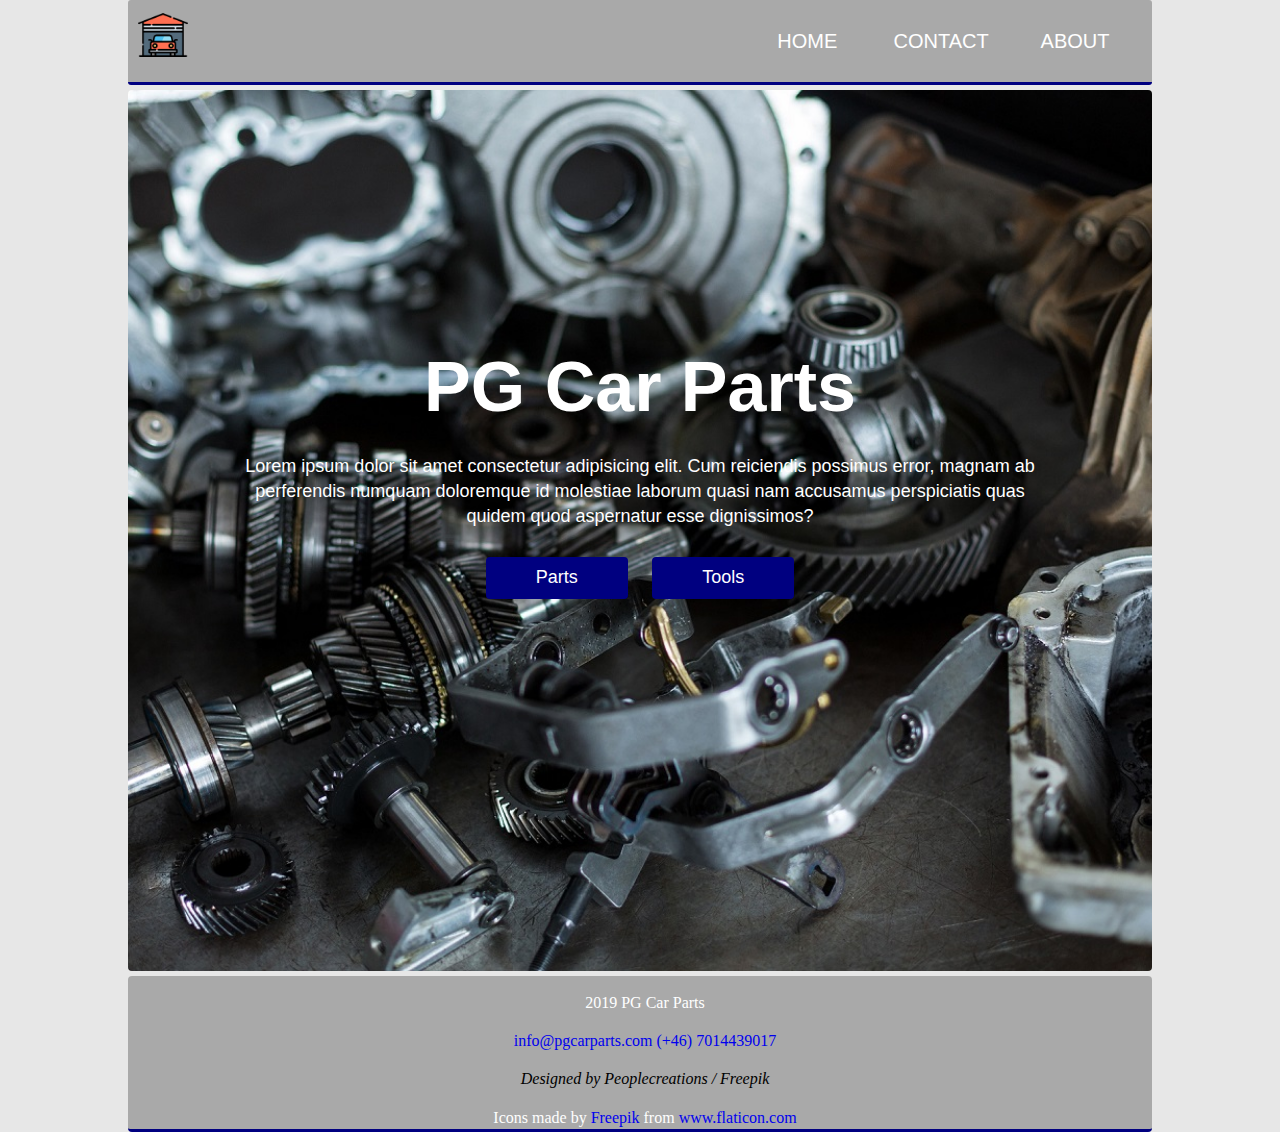
==== commit 7540889b: "commit" ====
--- a/html5-boilerplate_v7.2.0/index.html
+++ b/html5-boilerplate_v7.2.0/index.html
@@ -75,10 +75,12 @@
 
       <a href="tel:+0701443917" id="phone"> (+46) 7014439017</a>
 
-      <p id="footer-text"><i><a href="https://www.freepik.com/free-photos-vectors/car">Car photo created by
-            peoplecreations -
-            www.freepik.com</a></i></p>
+      <p id="footer-text"><i><a href="http://www.freepik.com">
+            Designed by Peoplecreations / Freepik
+          </a></i></p>
 
+      <div>Icons made by <a href="https://www.flaticon.com/authors/freepik" title="Freepik">Freepik</a>
+      from <a href="https://www.flaticon.com/" title="Flaticon">www.flaticon.com</a></div>
     </footer>
 
   </div>
--- a/html5-boilerplate_v7.2.0/css/main.css
+++ b/html5-boilerplate_v7.2.0/css/main.css
@@ -73,11 +73,11 @@
 }
 
 #menu-grid a{
-  margin: 0 auto 0 auto; /* ta bort? */
+  margin: 0 auto 0 auto; 
   text-decoration: none;
   color: white;
   font-family: 'Gill Sans', 'Gill Sans MT', Calibri, 'Trebuchet MS', sans-serif;
-  padding: 0 10px 0 10px; /* ta bort? */
+  padding: 0 10px 0 10px;
 
 }
 
@@ -93,7 +93,7 @@
 
 .logo img{
   width: 50px;
-  margin-left: -5px; /* ta bort? */
+  margin-top: -5px;
 }
 
 /* Index */
@@ -138,7 +138,7 @@
   display: inline-block;
   font-size: 15px;
   margin: 10px;
-  border-radius: 4px;     
+  border-radius: 4px;    
 }
 
 /* Footer */
@@ -175,7 +175,7 @@
 }
 
 #about-content {
-  background: url('../img/repair.jpg'); 
+  background: url('../img/parts.jpg'); 
   background-size: cover;
   background-repeat: no-repeat;
   background-position: center;
@@ -189,7 +189,7 @@
 /* Contact */
 
 #contact-content {
-  background: url('../img/bil.jpg'); 
+  background: url('../img/parts.jpg'); 
   background-size: cover;
   background-repeat: no-repeat;
   background-position: center;
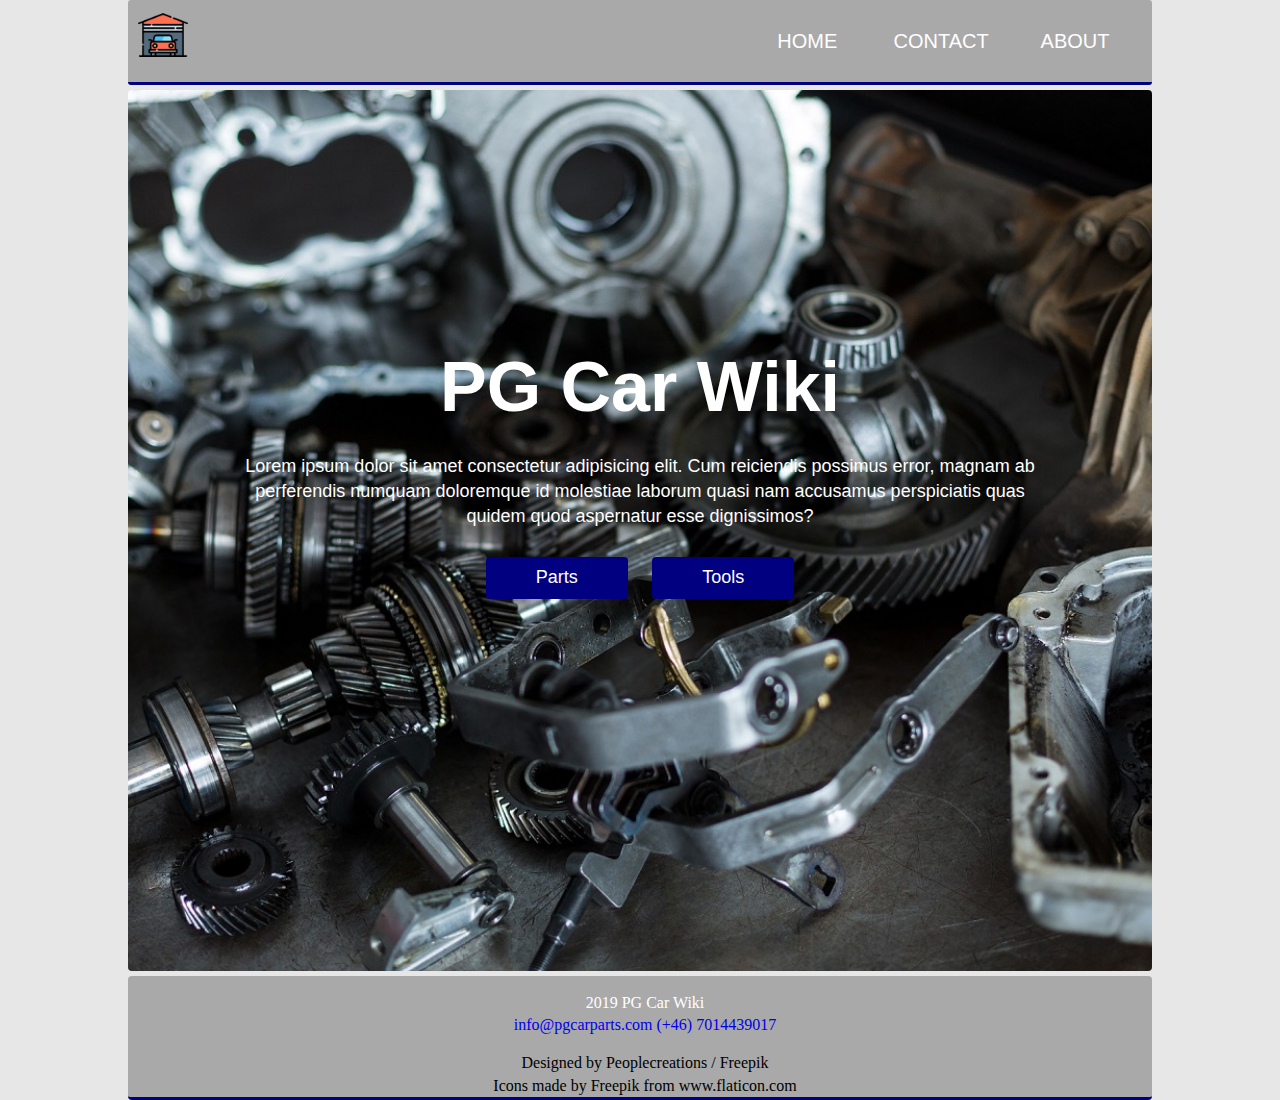
==== commit eeed2fb6: "commit" ====
--- a/html5-boilerplate_v7.2.0/index.html
+++ b/html5-boilerplate_v7.2.0/index.html
@@ -3,7 +3,7 @@
 
 <head>
   <meta charset="utf-8">
-  <title>PG Car Parts | Welcome</title>
+  <title>PG Car Wiki | Welcome</title>
   <meta name="description" content="">
   <meta name="viewport" content="width=device-width, initial-scale=1">
 
@@ -54,7 +54,7 @@
 
     <main id="index-content">
       <div class="box-content">
-        <h1>PG Car Parts</h1>
+        <h1>PG Car Wiki</h1>
         <p>Lorem ipsum dolor sit amet consectetur adipisicing elit. Cum reiciendis possimus error,
           magnam ab perferendis numquam doloremque id molestiae laborum quasi nam
           accusamus perspiciatis quas quidem quod aspernatur esse dignissimos?</p>
@@ -70,20 +70,18 @@
     </main>
 
     <footer id="site-footer">
-      <p> 2019 PG Car Parts <br></p>
-      <a href="mailto:info@pgcarparts.com">info@pgcarparts.com</a>
+      <p> 2019 PG Car Wiki <br>
+        <a href="mailto:info@pgcarparts.com">info@pgcarparts.com</a>
+        <a href="tel:+0701443917" id="phone"> (+46) 7014439017</a></p>
 
-      <a href="tel:+0701443917" id="phone"> (+46) 7014439017</a>
+      <div id="footer-text"><a href="http://www.freepik.com">
+          Designed by Peoplecreations / Freepik <br> </a>
 
-      <p id="footer-text"><i><a href="http://www.freepik.com">
-            Designed by Peoplecreations / Freepik
-          </a></i></p>
-
-      <div>Icons made by <a href="https://www.flaticon.com/authors/freepik" title="Freepik">Freepik</a>
-      from <a href="https://www.flaticon.com/" title="Flaticon">www.flaticon.com</a></div>
+        Icons made by <a href="https://www.flaticon.com/authors/freepik" title="Freepik">Freepik</a>
+        from <a href="https://www.flaticon.com/" title="Flaticon">www.flaticon.com</a>
     </footer>
 
   </div>
 </body>
 
-</html>
+</html>--- a/html5-boilerplate_v7.2.0/css/main.css
+++ b/html5-boilerplate_v7.2.0/css/main.css
@@ -155,6 +155,11 @@
 
 #footer-text a {
   color: #000;
+}
+
+#footer-text {
+  color: #000;
+
 }
 
 /* About */
